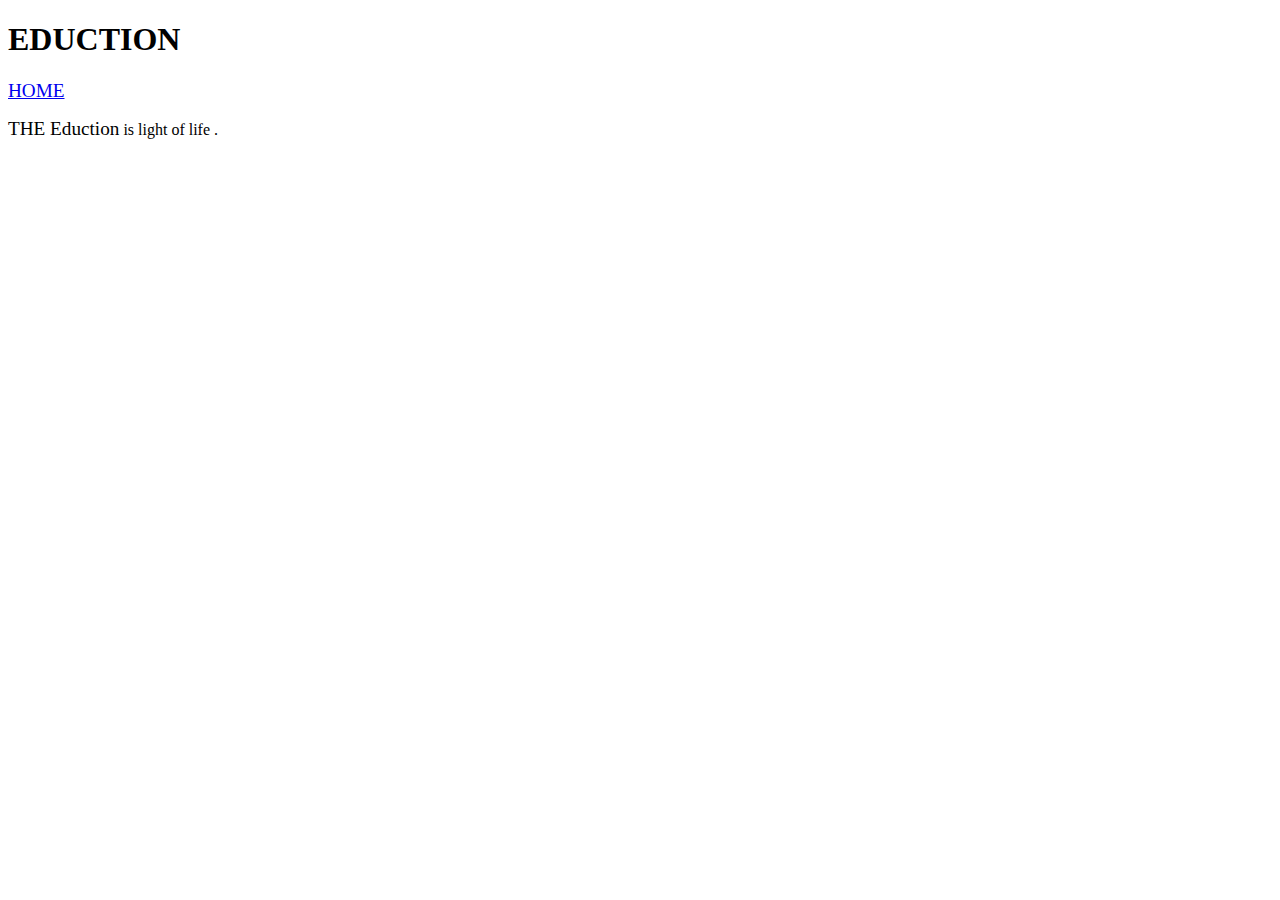
==== Eduction.html @ 5c1555d7 "add this file" ====
<!DOCTYPE html>
<html lang="en">
<head>
    <meta charset="UTF-8">
    <meta name="viewport" content="width=device-width, initial-scale=1.0">
    <title>my web</title>
</head>
<body>
    <h1>EDUCTION</h1>
    <a href="index.html"><big>HOME</big></a>
    <p><big>THE Eduction</big> is light of life .</p>

</body>
</html>
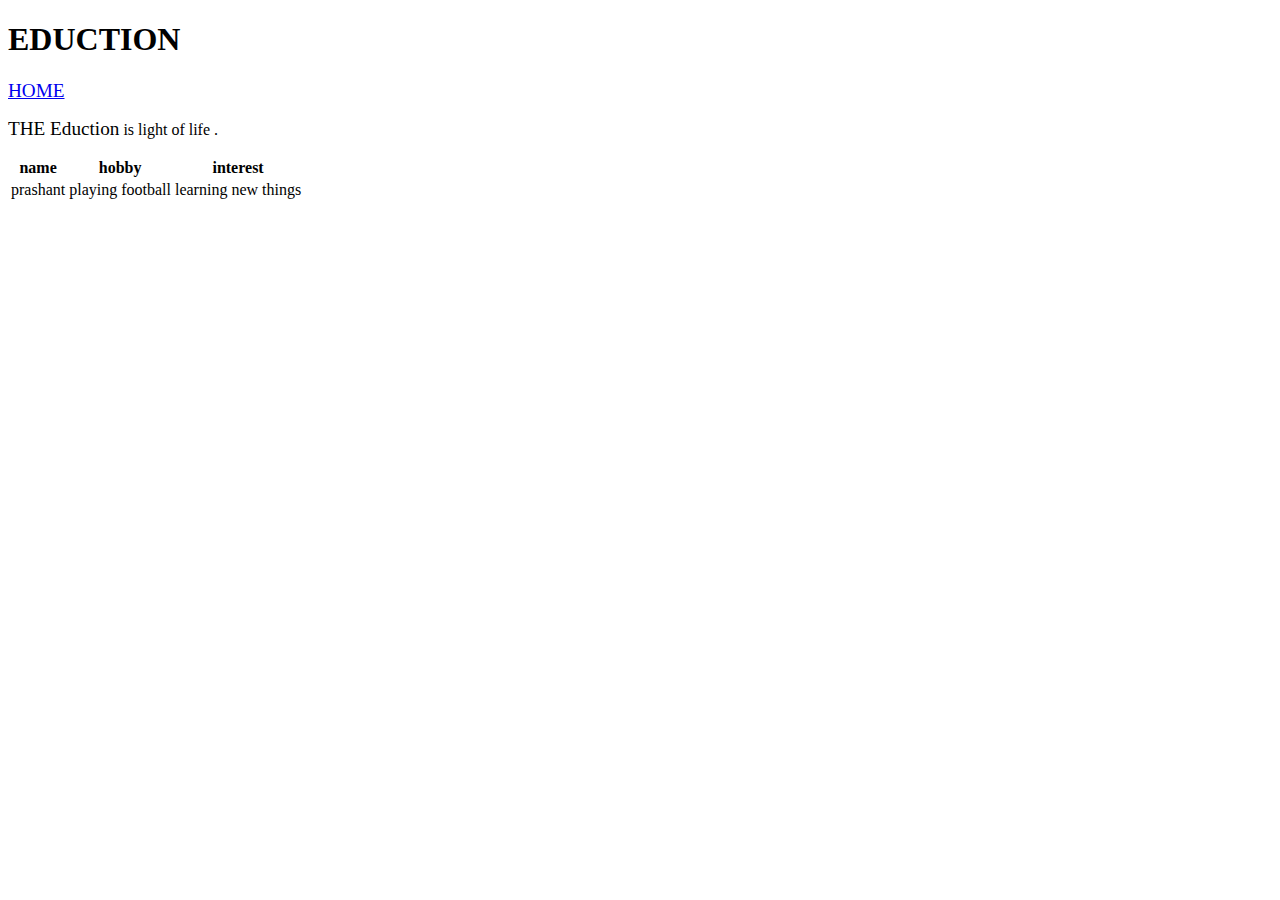
==== commit b96c6b0c: "new table" ====
--- a/Eduction.html
+++ b/Eduction.html
@@ -9,6 +9,20 @@
     <h1>EDUCTION</h1>
     <a href="index.html"><big>HOME</big></a>
     <p><big>THE Eduction</big> is light of life .</p>
+    <main>
+        <table>
+            <tr>
+                <th>name</th>
+                <th>hobby</th>
+                <th>interest</th>
+            </tr>
+            <tr>
+                <td>prashant</td>
+                <td>playing football</td>
+                <td>learning new things</td>
+            </tr>
+        </table>
+    </main>
 
 </body>
 </html>
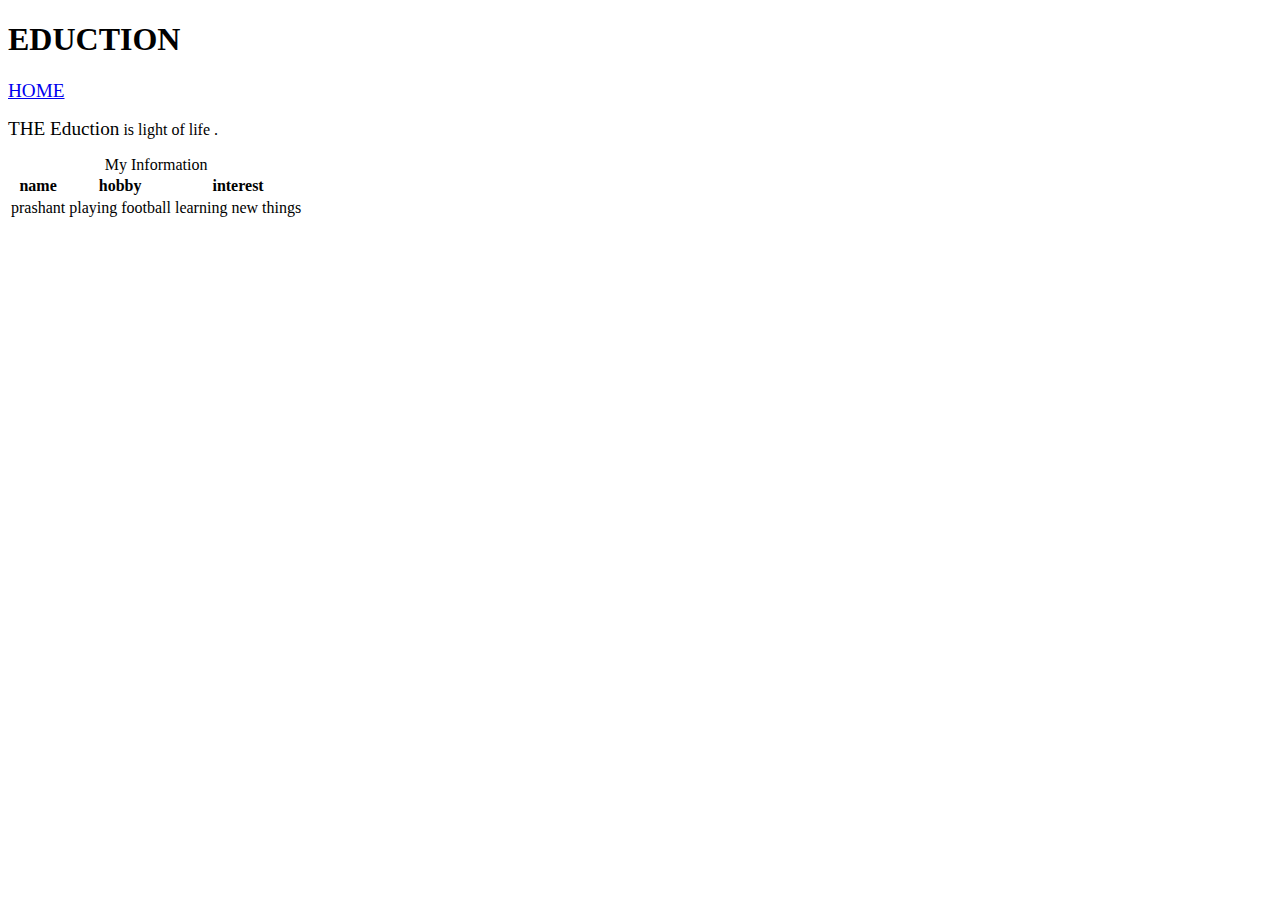
==== commit 72bc1690: "add" ====
--- a/Eduction.html
+++ b/Eduction.html
@@ -11,6 +11,9 @@
     <p><big>THE Eduction</big> is light of life .</p>
     <main>
         <table>
+            <caption>
+            My Information
+            </caption>
             <tr>
                 <th>name</th>
                 <th>hobby</th>
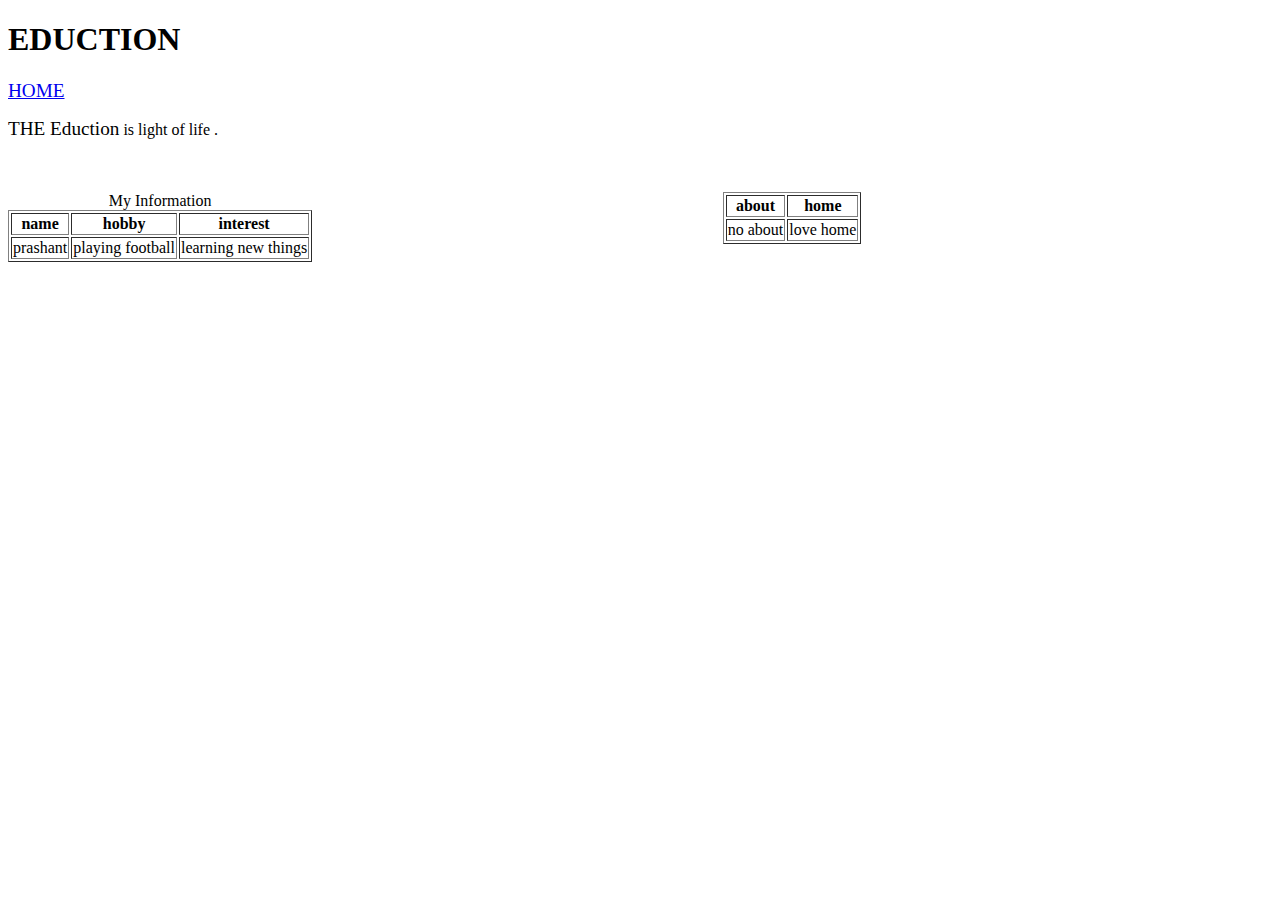
==== commit b039703d: "add" ====
--- a/Eduction.html
+++ b/Eduction.html
@@ -10,7 +10,7 @@
     <a href="index.html"><big>HOME</big></a>
     <p><big>THE Eduction</big> is light of life .</p>
     <main>
-        <table>
+        <table border="1" align="left">
             <caption>
             My Information
             </caption>
@@ -24,6 +24,20 @@
                 <td>playing football</td>
                 <td>learning new things</td>
             </tr>
+           <br>
+           <br>
+           <table border="1" align="center" >
+            <tr>
+                <th>about</th>
+                <th>home</th>
+            </tr>
+            <tr>
+                <td>no about</td>
+                <td>love home</td>
+            </tr>
+
+           </table> 
+
         </table>
     </main>
 
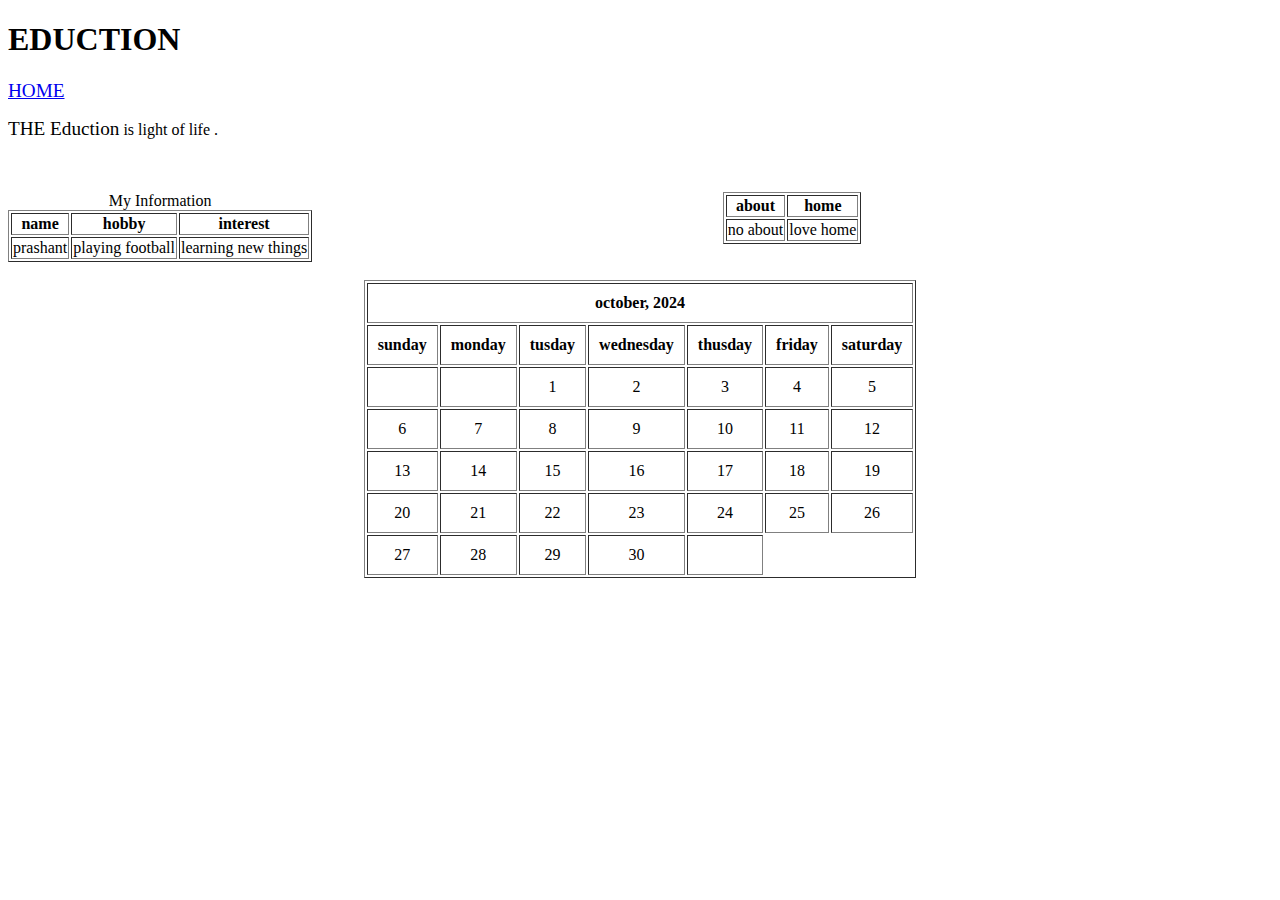
==== commit c6f75c5d: "add" ====
--- a/Eduction.html
+++ b/Eduction.html
@@ -39,6 +39,75 @@
            </table> 
 
         </table>
+<br>
+<br>
+<table border="1" align="center" cellpadding="10" cellspaching="10">
+    <tr>
+        <th colspan="7" >october, 2024</th>
+    </tr>
+    <tr align="center">
+        <th>sunday</th>
+        <th>monday</th>
+        <th>tusday</th>
+        <th>wednesday</th>
+        <th>thusday</th>
+        <th>friday</th>
+        <th>saturday</th>
+    </tr>
+<tr align="center">
+        <td></td>
+        <td></td>
+        <td>1</td>
+        <td>2</td>
+        <td>3</td>
+        <td>4</td>
+        <td>5</td>
+    </tr>
+    <tr align="center">
+        <td>6</td>
+        <td>7</td>
+        <td>8</td>
+        <td>9</td>
+        <td>10</td>
+        <td>11</td>
+        <td>12</td>
+    </tr>
+    <tr align="center">
+        <td>13</td>
+        <td>14</td>
+        <td>15</td>
+        <td>16</td>
+        <td>17</td>
+        <td>18</td>
+        <td>19</td>
+    </tr>
+    <tr align="center">
+        <td>20</td>
+        <td>21</td>
+        <td>22</td>
+        <td>23</td>
+        <td>24</td>
+        <td>25</td>
+        <td>26</td>
+    </tr>
+    <tr align="center">
+        <td>27</td>
+        <td>28</td>
+        <td>29</td>
+        <td>30</td>
+        <td></td>
+
+    </tr>
+
+
+
+</table>
+
+
+
+
+
+
     </main>
 
 </body>
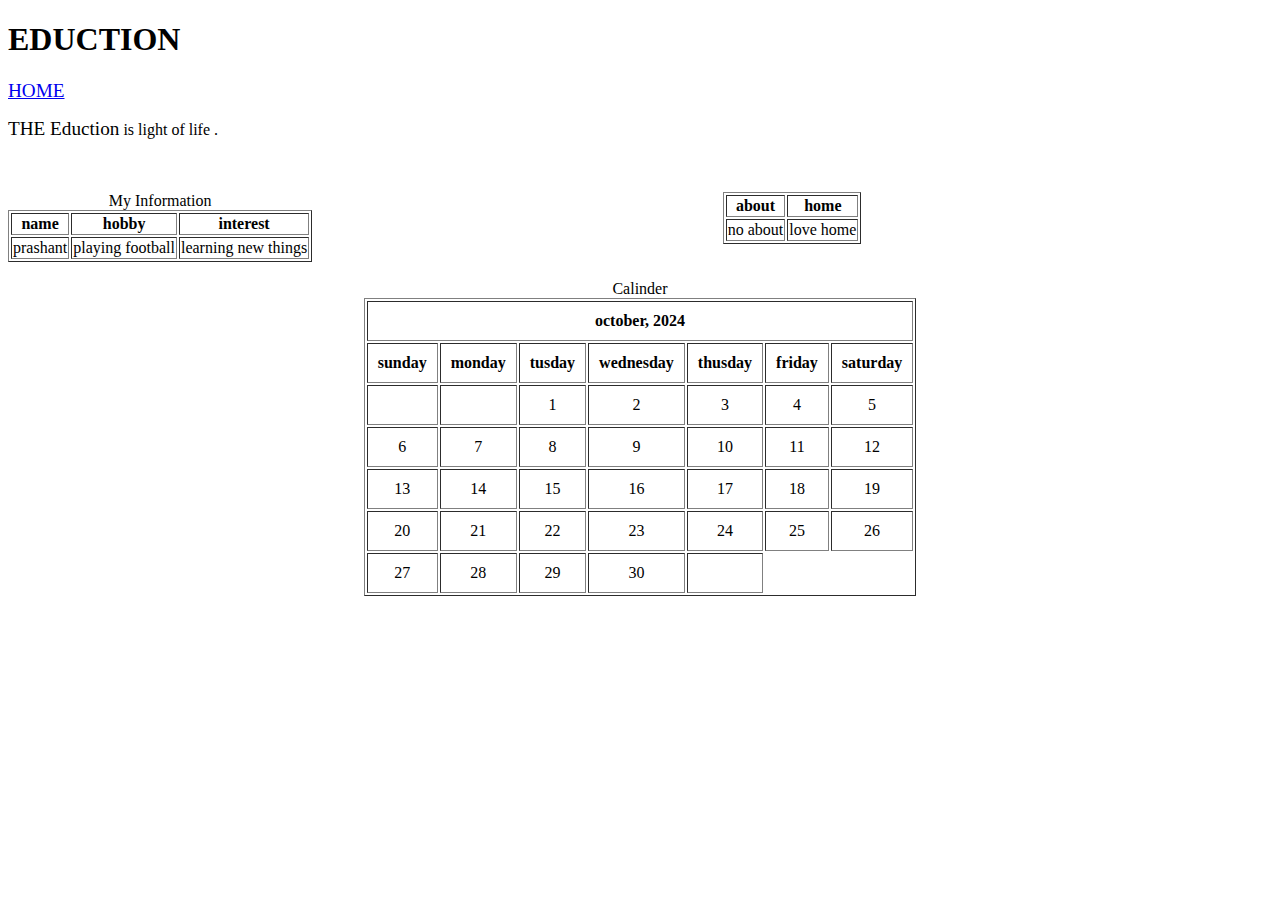
==== commit 769c71be: "add" ====
--- a/Eduction.html
+++ b/Eduction.html
@@ -42,6 +42,7 @@
 <br>
 <br>
 <table border="1" align="center" cellpadding="10" cellspaching="10">
+    <caption><bold>Calinder</bold></caption>
     <tr>
         <th colspan="7" >october, 2024</th>
     </tr>
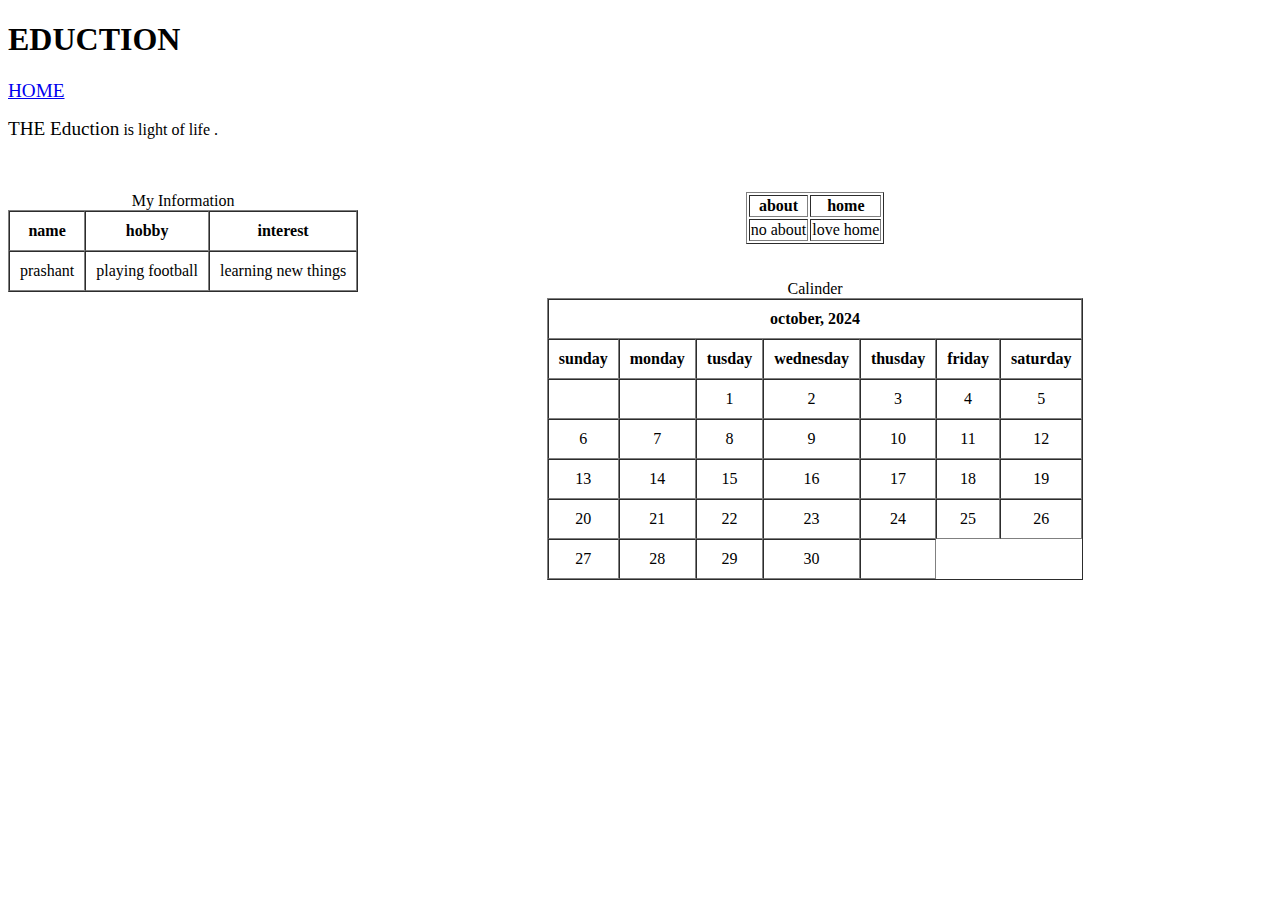
==== commit bbc80c46: "new borser line is added" ====
--- a/Eduction.html
+++ b/Eduction.html
@@ -10,7 +10,7 @@
     <a href="index.html"><big>HOME</big></a>
     <p><big>THE Eduction</big> is light of life .</p>
     <main>
-        <table border="1" align="left">
+        <table border="1" align="left" cellspacing="0" cellpadding="10">
             <caption>
             My Information
             </caption>
@@ -41,7 +41,7 @@
         </table>
 <br>
 <br>
-<table border="1" align="center" cellpadding="10" cellspaching="10">
+<table border="1" align="center" cellpadding="10" cellspacing="0">
     <caption><bold>Calinder</bold></caption>
     <tr>
         <th colspan="7" >october, 2024</th>
@@ -99,10 +99,8 @@
         <td></td>
 
     </tr>
+</table>
 
-
-
-</table>
 
 
 
